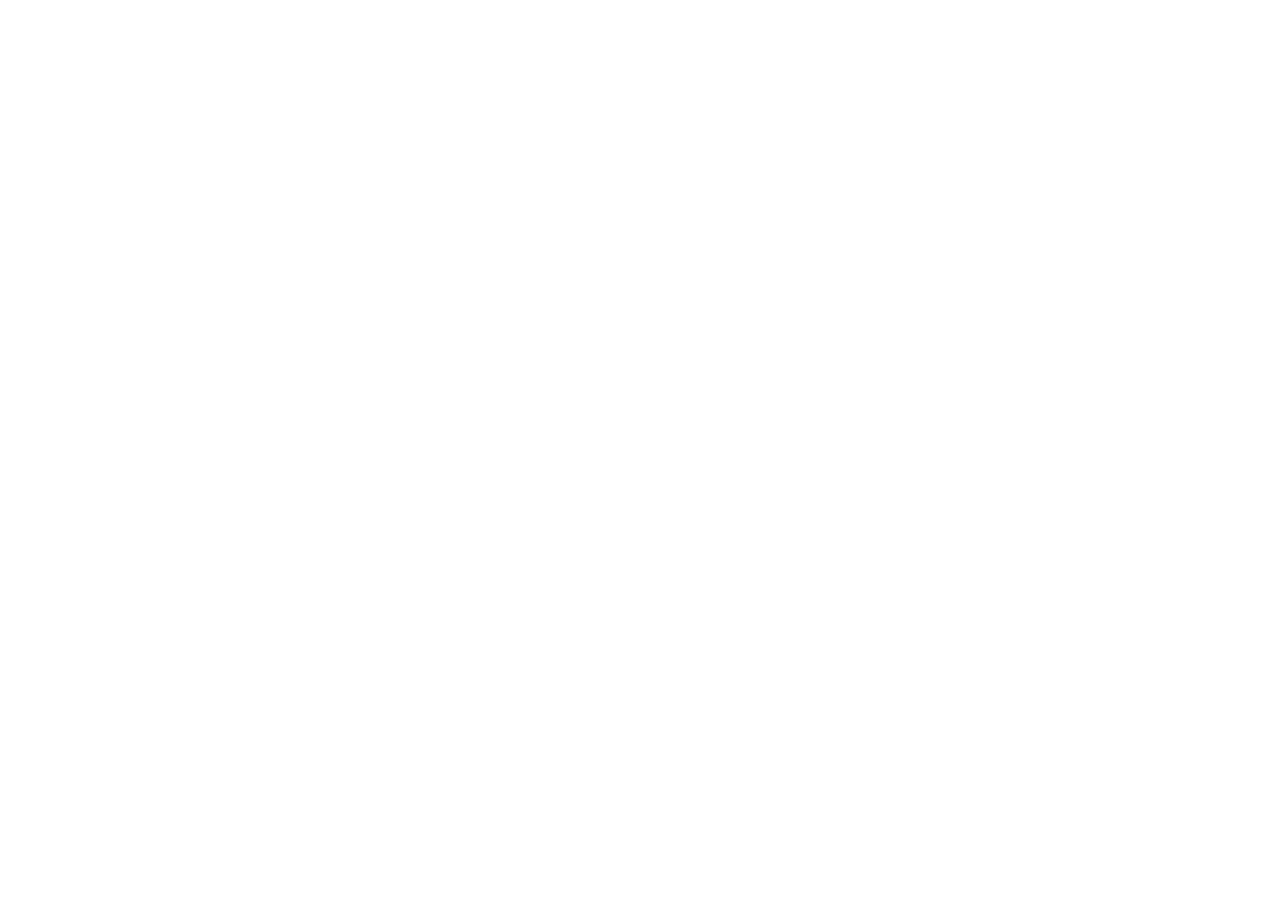
==== html/couresplaylist.html @ 7d416cf6 "resolve the request change name (the name of the files)" ====
<!DOCTYPE html>
<html lang="en">
<head>
    <meta charset="UTF-8">
    <meta http-equiv="X-UA-Compatible" content="IE=edge">
    <meta name="viewport" content="width=device-width, initial-scale=1.0">
    <title>Document</title>
</head>
<body>
    
</body>
</html>
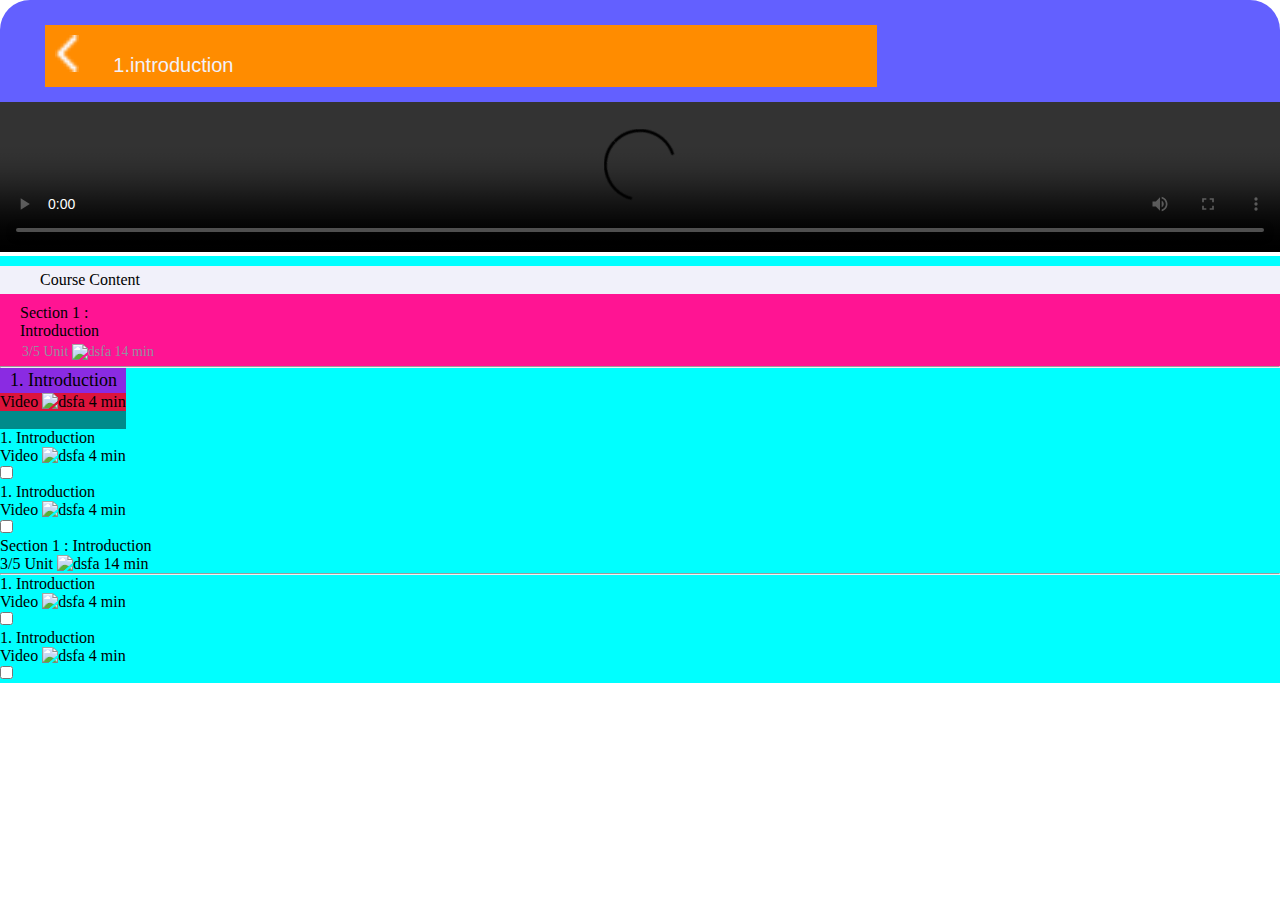
==== commit 2bb1bdec: "structure of courseplaylist relates #6" ====
--- a/html/couresplaylist.html
+++ b/html/couresplaylist.html
@@ -4,9 +4,216 @@
     <meta charset="UTF-8">
     <meta http-equiv="X-UA-Compatible" content="IE=edge">
     <meta name="viewport" content="width=device-width, initial-scale=1.0">
-    <title>Document</title>
+    <title>CoursePlayList</title>
+    <link rel="stylesheet" href="../css/couresplaylist.css">
 </head>
 <body>
-    
+    <!-- start of header-->
+<header class="headofpage3">
+    <div class="divofheader">
+<img src="../ass/Vector (Stroke).png" alt="vectorimg" class="vectorimg">
+<p class="intro">1.introduction</p> </div>
+
+</header>
+<!--end of header-->
+<!--start of video section-->
+<section class="vidsection"> 
+    <video width="100%" height="40%" controls >
+        <source src="../ass/- 1min Video.mp4" type=video/ogg>
+       
+      </video>
+</section>
+<!--end of video section-->
+
+<!--start of section2-->
+<section class="section2">
+<!--start of article1-->
+<article class="article1"> 
+   <p> Course Content</p>
+</article>
+<!--end of article1-->
+
+<!--start of article2-->
+<article class="article2">
+    <div class="div1art2"> 
+          <div class="div2art2">
+       <p>Section 1 : Introduction</p>  </div >
+       <div class="div3art2">
+3/5 Unit  <img src="..//ass/Ellipse 22.png" alt="dsfa">
+14 min
+       </div> 
+    
+</div>
+   
+</article>
+<!--end of article2-->
+<hr>
+
+
+<!--start of article 3-->
+
+<article class="article3">
+<div class="div1art3"> 
+
+
+    <div class="div2art3"> 
+        <div class="div3art3">
+     <p>1. Introduction</p>  </div >
+     <div class="div4art3">
+Video   <img src="../ass/Ellipse 22.png" alt="dsfa">
+4 min
+     </div> 
+ 
+
+</div>
+<img src="../ass/Checkbox.png" class="checkboximg" alt="">
+
+</div>
+</article>
+
+<!--end of article3-->
+
+<!--start of article4-->
+
+
+
+<article class="article4">
+    <div class="div1art4"> 
+    
+    
+        <div class="div2art4"> 
+            <div class="div3art4">
+         <p>1. Introduction</p>  </div >
+         <div class="div4art4">
+    Video   <img src="../ass/Ellipse 22.png" alt="dsfa">
+    4 min
+         </div> 
+    
+    
+    </div>
+    <input type="checkbox">
+    
+    </div>
+    </article>
+
+
+<!--end of article4-->
+
+<!--start of article5-->
+
+
+<article class="article5">
+    <div class="div1art5"> 
+    
+    
+        <div class="div2art5"> 
+            <div class="div3art5">
+         <p>1. Introduction</p>  </div >
+         <div class="div4art5">
+    Video   <img src="../ass/Ellipse 22.png" alt="dsfa">
+    4 min
+         </div> 
+   
+    
+    </div>
+    <input type="checkbox">
+    
+    </div>
+    </article>
+
+
+<!--end of article5-->
+
+
+
+<!--start of article6-->
+
+
+<article class="article6">
+    <div class="div1art6"> 
+          <div class="div2art6">
+       <p>Section 1 : Introduction</p>  </div >
+       <div class="div3art6">
+3/5 Unit  <img src="../ass/Ellipse 22.png" alt="dsfa">
+14 min
+       </div> 
+    
+</div>
+   
+</article>
+
+
+
+<!--end of article6-->
+
+<hr>
+
+<!--start of article7-->
+
+
+<article class="article7">
+    <div class="div1art7"> 
+    
+    
+        <div class="div2art7"> 
+            <div class="div3art7">
+         <p>1. Introduction</p>  </div >
+         <div class="div4art7">
+    Video   <img src="../ass/Ellipse 22.png" alt="dsfa">
+    4 min
+         </div> 
+     
+    
+    </div>
+    <input type="checkbox">
+    
+    </div>
+    </article>
+
+
+<!--end of article7-->
+
+
+
+
+<!--start of article8-->
+
+
+<article class="article">
+    <div class="div1art8"> 
+    
+    
+        <div class="div2art8"> 
+            <div class="div3art8">
+         <p>1. Introduction</p>  </div >
+         <div class="div4art8">
+    Video   <img src="../ass/Ellipse 22.png" alt="dsfa">
+    4 min
+         </div> 
+    
+    
+    </div>
+    <input type="checkbox">
+    
+    </div>
+    </article>
+
+
+
+
+<!--end of article8-->
+
+
+
+</section>
+
+
+<!--end of section2-->
+
+
+
+
+
+
 </body>
 </html>--- a/css/couresplaylist.css
+++ b/css/couresplaylist.css
@@ -0,0 +1,162 @@
+*{
+    padding: 0px;
+    margin: 0px;
+    box-sizing: border-box;
+}
+ .intro{
+display: inline;
+margin-top: 35px;
+margin-left: 20px;
+padding: 10px;
+color: #F1F1FA;
+font-size: 20px;
+font-family:  sans-serif;
+
+ }
+.headofpage3{
+
+background-color: #6360ff;
+
+padding:  15px 10px;
+
+border-top-left-radius: 30px;
+border-top-right-radius: 30px;
+
+
+}
+.divofheader{
+    width: 66%;
+ 
+ padding: 10px ;
+ margin-left: 35px;
+ margin-top: 10px;
+ background-color: darkorange;
+  
+}
+
+.vectorimg{
+
+width: 3%;
+}
+.section2{
+   background-color: aqua;
+}
+
+.article1{
+    background-color: #F1F1FA;
+    position:relative;
+width: 100%;
+
+left: 0px;
+top: 10px;
+text-align: justify;
+}
+.article1 p{
+    position: relative;
+    left: 35px;
+    padding: 5px;
+
+}
+.article2{
+
+    display: flex;
+    flex-direction: column;
+    align-items: flex-start;
+    padding: 10px 20px;
+   margin-top: 10px;
+   background-color: deeppink;
+  
+}
+
+.div2art2{
+ 
+    font-family: DM Sans;
+    font-style: normal;
+    font-weight: normal;
+    font-size: 16px;
+    line-height: 18px;
+
+position: relative;
+width: 66%;
+
+}
+.div3art2{
+    color: #91919F;
+    font-size: 14px;
+  
+   position: relative;
+   left: 2px;
+  top: 4px;
+
+}
+.div3art2 img{
+width: 3%;
+}
+.article3{
+
+
+    display: flex;
+    flex-direction: column;
+    align-items: flex-start;
+   
+    
+}
+.div3art3{
+
+background-color: blueviolet;
+
+font-family: DM Sans;
+font-style: normal;
+font-weight: normal;
+font-size: 18px;
+line-height: 25px;
+
+}
+.div3art3 p{
+margin-left: 10px;
+}
+
+.div4art3{
+
+    background-color: crimson;
+}
+.div1art3{
+    background-color: darkcyan;
+}
+
+
+.checkboximg{
+  
+    position: relative;
+left: 355px;
+bottom: 45px;
+}
+
+
+
+
+
+
+
+
+
+
+
+
+
+
+
+
+
+
+
+
+
+
+
+
+
+
+
+
+
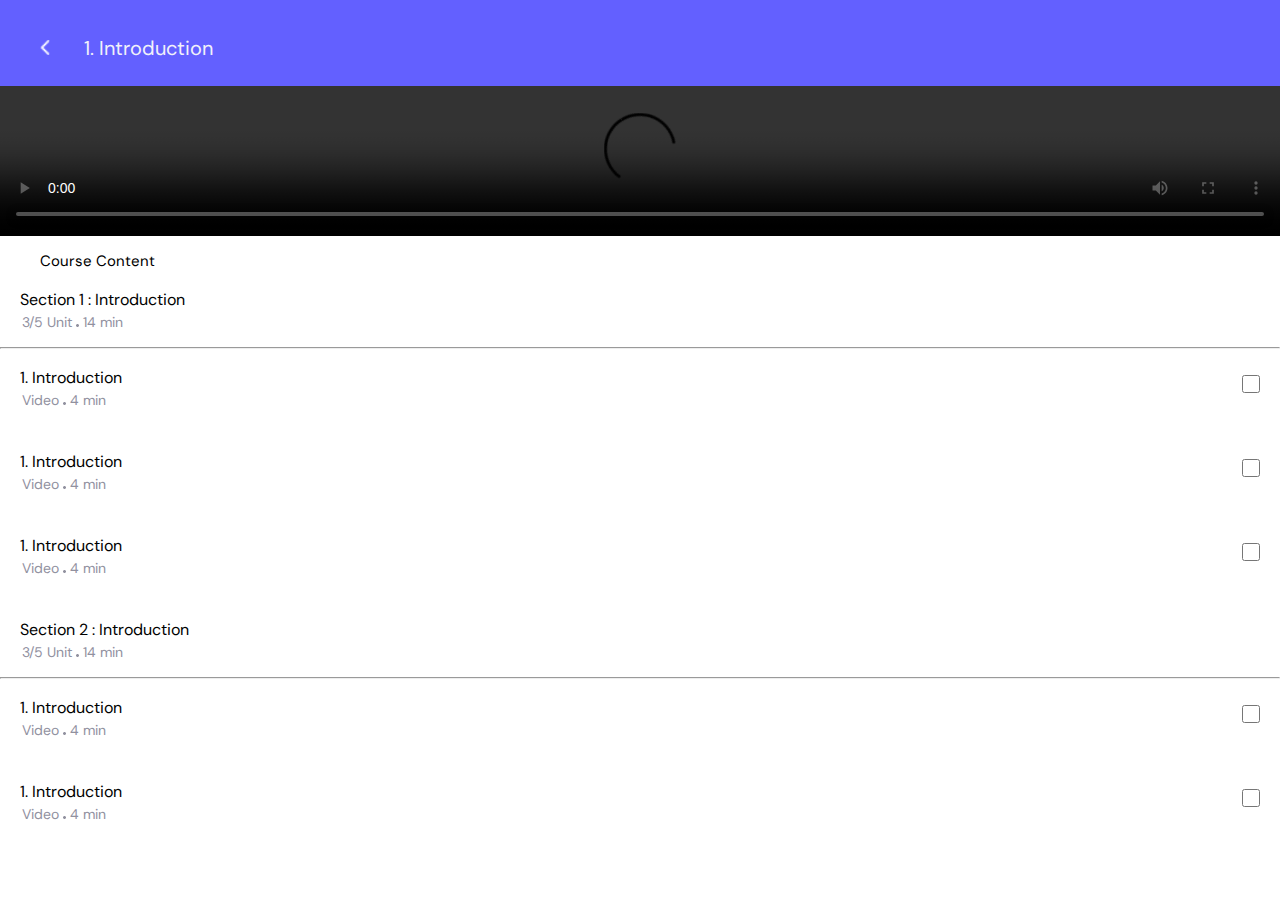
==== commit de4b6b9c: "delete assests because of the main merge relates#6" ====
--- a/html/couresplaylist.html
+++ b/html/couresplaylist.html
@@ -1,219 +1,175 @@
 <!DOCTYPE html>
 <html lang="en">
-<head>
-    <meta charset="UTF-8">
-    <meta http-equiv="X-UA-Compatible" content="IE=edge">
-    <meta name="viewport" content="width=device-width, initial-scale=1.0">
+  <head>
+    <meta charset="UTF-8" />
+    <meta http-equiv="X-UA-Compatible" content="IE=edge" />
+    <meta name="viewport" content="width=device-width, initial-scale=1.0" />
     <title>CoursePlayList</title>
-    <link rel="stylesheet" href="../css/couresplaylist.css">
-</head>
-<body>
+    <link rel="stylesheet" href="../css/couresplaylist.css" />
+  </head>
+  <body>
     <!-- start of header-->
-<header class="headofpage3">
-    <div class="divofheader">
-<img src="../ass/Vector (Stroke).png" alt="vectorimg" class="vectorimg">
-<p class="intro">1.introduction</p> </div>
+    <header class="headofpage3">
+      <div class="divofheader">
+        <a href="./dashborad.html">
+          <img
+            src="../assets/images/Vector (Stroke).png"
+            alt="vectorimg"
+            class="vectorimg"
+        /></a>
+        <p class="intro">1. Introduction</p>
+      </div>
+    </header>
+    <!--end of header-->
+    <!--start of video section-->
+    <section class="vidsection1">
+      <video width="100%" height="40%" controls>
+        <source src="../assets/images/yt1s.com - 1min Video.mp4" type=video/mp4>
+      </video>
+    </section>
+    <!--end of video section-->
 
-</header>
-<!--end of header-->
-<!--start of video section-->
-<section class="vidsection"> 
-    <video width="100%" height="40%" controls >
-        <source src="../ass/- 1min Video.mp4" type=video/ogg>
-       
-      </video>
-</section>
-<!--end of video section-->
+    <!--start of section2-->
+    <section class="section2">
+      <!--start of article1-->
+      <article class="article1">
+        <p>Course Content</p>
+      </article>
 
-<!--start of section2-->
-<section class="section2">
-<!--start of article1-->
-<article class="article1"> 
-   <p> Course Content</p>
-</article>
-<!--end of article1-->
+      <!--end of article1-->
 
-<!--start of article2-->
-<article class="article2">
-    <div class="div1art2"> 
+      <!--start of article2-->
+      <article class="article2">
+        <div class="div1art2">
           <div class="div2art2">
-       <p>Section 1 : Introduction</p>  </div >
-       <div class="div3art2">
-3/5 Unit  <img src="..//ass/Ellipse 22.png" alt="dsfa">
-14 min
-       </div> 
-    
-</div>
-   
-</article>
-<!--end of article2-->
-<hr>
+            <p>Section 1 : Introduction</p>
+          </div>
+          <div class="div3art2">
+            3/5 Unit <img src="../assets/images/Ellipse 22.png" alt="dsfa" />
+            14 min
+          </div>
+        </div>
+      </article>
+      <!--end of article2-->
+      <hr />
 
+      <!--start of article 3-->
 
-<!--start of article 3-->
+      <article class="article3">
+        <div class="div1art3">
+          <div class="div2art3">
+            <div class="div3art3">
+              <p>1. Introduction</p>
+            </div>
 
-<article class="article3">
-<div class="div1art3"> 
+            <div class="div4art3">
+              Video <img src="../assets/images/Ellipse 22.png" alt="dsfa" />
+              4 min
+            </div>
+          </div>
 
+          <input type="checkbox" />
+        </div>
+      </article>
 
-    <div class="div2art3"> 
-        <div class="div3art3">
-     <p>1. Introduction</p>  </div >
-     <div class="div4art3">
-Video   <img src="../ass/Ellipse 22.png" alt="dsfa">
-4 min
-     </div> 
- 
+      <!--end of article3-->
 
-</div>
-<img src="../ass/Checkbox.png" class="checkboximg" alt="">
+      <!--start of article4-->
 
-</div>
-</article>
+      <article class="article3">
+        <div class="div1art3">
+          <div class="div2art3">
+            <div class="div3art3">
+              <p>1. Introduction</p>
+            </div>
+            <div class="div4art3">
+              Video <img src="../assets/images/Ellipse 22.png" alt="dsfa" />
+              4 min
+            </div>
+          </div>
 
-<!--end of article3-->
+          <input type="checkbox" />
+        </div>
+      </article>
 
-<!--start of article4-->
+      <!--end of article4-->
 
+      <!--start of article5-->
 
+      <article class="article3">
+        <div class="div1art3">
+          <div class="div2art3">
+            <div class="div3art3">
+              <p>1. Introduction</p>
+            </div>
+            <div class="div4art3">
+              Video <img src="../assets/images/Ellipse 22.png" alt="dsfa" />
+              4 min
+            </div>
+          </div>
+          <input type="checkbox" />
+        </div>
+      </article>
 
-<article class="article4">
-    <div class="div1art4"> 
-    
-    
-        <div class="div2art4"> 
-            <div class="div3art4">
-         <p>1. Introduction</p>  </div >
-         <div class="div4art4">
-    Video   <img src="../ass/Ellipse 22.png" alt="dsfa">
-    4 min
-         </div> 
-    
-    
-    </div>
-    <input type="checkbox">
-    
-    </div>
-    </article>
+      <!--end of article5-->
 
+      <!--start of article6-->
 
-<!--end of article4-->
+      <article class="article2">
+        <div class="div1art2">
+          <div class="div2art2">
+            <p>Section 2 : Introduction</p>
+          </div>
+          <div class="div3art2">
+            3/5 Unit <img src="../assets/images/Ellipse 22.png" alt="dsfa" />
+            14 min
+          </div>
+        </div>
+      </article>
 
-<!--start of article5-->
+      <!--end of article6-->
 
+      <hr />
 
-<article class="article5">
-    <div class="div1art5"> 
-    
-    
-        <div class="div2art5"> 
-            <div class="div3art5">
-         <p>1. Introduction</p>  </div >
-         <div class="div4art5">
-    Video   <img src="../ass/Ellipse 22.png" alt="dsfa">
-    4 min
-         </div> 
-   
-    
-    </div>
-    <input type="checkbox">
-    
-    </div>
-    </article>
+      <!--start of article7-->
 
+      <article class="article3">
+        <div class="div1art3">
+          <div class="div2art3">
+            <div class="div3art3">
+              <p>1. Introduction</p>
+            </div>
+            <div class="div4art3">
+              Video <img src="../assets/images/Ellipse 22.png" alt="dsfa" />
+              4 min
+            </div>
+          </div>
+          <input type="checkbox"/>
+        </div>
+      </article>
 
-<!--end of article5-->
+      <!--end of article7-->
 
+      <!--start of article8-->
 
+      <article class="article3">
+        <div class="div1art3">
+          <div class="div2art3">
+            <div class="div3art3">
+              <p>1. Introduction</p>
+            </div>
+            <div class="div4art3">
+              Video <img src="../assets/images/Ellipse 22.png" alt="dsfa" />
+              4 min
+            </div>
+          </div>
+          <input type="checkbox"/>
+        </div>
+      </article>
 
-<!--start of article6-->
+      <!--end of article8-->
+    </section>
 
-
-<article class="article6">
-    <div class="div1art6"> 
-          <div class="div2art6">
-       <p>Section 1 : Introduction</p>  </div >
-       <div class="div3art6">
-3/5 Unit  <img src="../ass/Ellipse 22.png" alt="dsfa">
-14 min
-       </div> 
-    
-</div>
-   
-</article>
-
-
-
-<!--end of article6-->
-
-<hr>
-
-<!--start of article7-->
-
-
-<article class="article7">
-    <div class="div1art7"> 
-    
-    
-        <div class="div2art7"> 
-            <div class="div3art7">
-         <p>1. Introduction</p>  </div >
-         <div class="div4art7">
-    Video   <img src="../ass/Ellipse 22.png" alt="dsfa">
-    4 min
-         </div> 
-     
-    
-    </div>
-    <input type="checkbox">
-    
-    </div>
-    </article>
-
-
-<!--end of article7-->
-
-
-
-
-<!--start of article8-->
-
-
-<article class="article">
-    <div class="div1art8"> 
-    
-    
-        <div class="div2art8"> 
-            <div class="div3art8">
-         <p>1. Introduction</p>  </div >
-         <div class="div4art8">
-    Video   <img src="../ass/Ellipse 22.png" alt="dsfa">
-    4 min
-         </div> 
-    
-    
-    </div>
-    <input type="checkbox">
-    
-    </div>
-    </article>
-
-
-
-
-<!--end of article8-->
-
-
-
-</section>
-
-
-<!--end of section2-->
-
-
-
-
-
-
-</body>
-</html>+    <!--end of section2-->
+  </body>
+</html>
--- a/css/couresplaylist.css
+++ b/css/couresplaylist.css
@@ -1,162 +1,139 @@
-*{
-    padding: 0px;
-    margin: 0px;
-    box-sizing: border-box;
-}
- .intro{
-display: inline;
-margin-top: 35px;
-margin-left: 20px;
-padding: 10px;
-color: #F1F1FA;
-font-size: 20px;
-font-family:  sans-serif;
+@import url("https://fonts.googleapis.com/css2?family=DM+Sans&display=swap");
+/*  start of styling all element*/
+* {
+  padding: 0;
+  margin: 0;
 
- }
-.headofpage3{
+  box-sizing: border-box;
+  font-family: "DM Sans", sans-serif;
+} /*  end of styling all element*/
 
-background-color: #6360ff;
+/* start of styling p in the header*/
+.intro {
+  display: inline;
+  margin-top: 35px;
+  margin-left: 20px;
+  padding: 10px;
+  color: #f1f1fa;
+  font-size: 20px;
+} /* end of styling p in the header*/
+/*start of styling header*/
+.headofpage3 {
+  background-color: #6360ff;
 
-padding:  15px 10px;
-
-border-top-left-radius: 30px;
-border-top-right-radius: 30px;
+  padding: 15px 10px;
+} /*end of styling header*/
+/* start of styling div in header */
+.divofheader {
+  width: auto;
+  padding: 10px;
+  margin-left: 20px;
+  margin-top: 10px;
+} /* end of styling div in header */
+/*statrt of styling vectorimg in header*/
+.vectorimg {
+  width: 10px;
+} /*end  of styling vectorimg in header*/
 
 
+/*start of styyling of secion2*/
+.section2 {
+  border-radius: 2px;
 }
-.divofheader{
-    width: 66%;
- 
- padding: 10px ;
- margin-left: 35px;
- margin-top: 10px;
- background-color: darkorange;
-  
+/*start of styling article1 in section2*/
+.article1 {
+  position: relative;
+  width: 100%;
+
+  left: 0px;
+  top: 5px;
+  text-align: justify;
+}
+.article1 p {
+  position: relative;
+  left: 35px;
+  padding: 5px;
+  font-size: 15px;
+} /*end of styling article1 in section2*/
+/*start of styling article2,6 */
+.article2 {
+  display: flex;
+  flex-direction: column;
+  align-items: flex-start;
+  padding: 10px 20px;
+  margin-top: 10px;
 }
 
-.vectorimg{
+.div2art2 {
+  font-family: "DM Sans", sans-serif;
+  font-style: normal;
+  font-weight: normal;
+  font-size: 16px;
+  line-height: 18px;
+}
+.div3art2 {
+  color: #91919f;
+  font-size: 14px;
 
-width: 3%;
+  position: relative;
+  left: 2px;
+  top: 4px;
 }
-.section2{
-   background-color: aqua;
+.div3art2 img {
+  width: 2%;
+}
+/*end of  styling aricle 2,6*/
+
+/*statrt of article3,4,5,7,8*/
+.article3 {
+  display: flex;
+  flex-direction: column;
+  align-items: flex-start;
+  padding: 10px 20px;
+  margin-top: 10px;
+}
+.div1art3 {
+  /* background-color: deeppink; */
+  width: 100%;
 }
 
-.article1{
-    background-color: #F1F1FA;
-    position:relative;
-width: 100%;
-
-left: 0px;
-top: 10px;
-text-align: justify;
-}
-.article1 p{
-    position: relative;
-    left: 35px;
-    padding: 5px;
-
-}
-.article2{
-
-    display: flex;
-    flex-direction: column;
-    align-items: flex-start;
-    padding: 10px 20px;
-   margin-top: 10px;
-   background-color: deeppink;
-  
-}
-
-.div2art2{
- 
-    font-family: DM Sans;
-    font-style: normal;
-    font-weight: normal;
-    font-size: 16px;
-    line-height: 18px;
-
-position: relative;
-width: 66%;
-
-}
-.div3art2{
-    color: #91919F;
-    font-size: 14px;
-  
-   position: relative;
-   left: 2px;
-  top: 4px;
-
-}
-.div3art2 img{
-width: 3%;
-}
-.article3{
-
-
-    display: flex;
-    flex-direction: column;
-    align-items: flex-start;
-   
-    
-}
-.div3art3{
-
-background-color: blueviolet;
-
-font-family: DM Sans;
-font-style: normal;
-font-weight: normal;
-font-size: 18px;
-line-height: 25px;
-
-}
-.div3art3 p{
-margin-left: 10px;
-}
-
-.div4art3{
-
-    background-color: crimson;
-}
-.div1art3{
-    background-color: darkcyan;
-}
-
-
-.checkboximg{
-  
-    position: relative;
-left: 355px;
-bottom: 45px;
+.div1art3 input {
+  float: right;
+  position: relative;
+  bottom: 30px;
+  width: 18px;
+  height: 18px;
 }
 
 
 
+.div3art3 {
+  font-family: "DM Sans", sans-serif;
+  font-style: normal;
+  font-weight: normal;
+  font-size: 16px;
+  line-height: 18px;
+}
 
+.div4art3 {
+  color: #91919f;
+  font-size: 14px;
+  position: relative;
+  left: 2px;
+  top: 4px;
+}
 
+.checkboximg {
+  position: relative;
+  left: 355px;
+  bottom: 45px;
+}
+hr {
+  color: #91919f;
+  margin-top: 10px;
+} /*end of stlying article 3,4,5,7,8*/
 
-
-
-
-
-
-
-
-
-
-
-
-
-
-
-
-
-
-
-
-
-
-
-
+input[type="checkbox"]:checked {
+    background-color: #5442b6;
+    color: rgb(124, 117, 117); }
+/*end of styling section2*/
